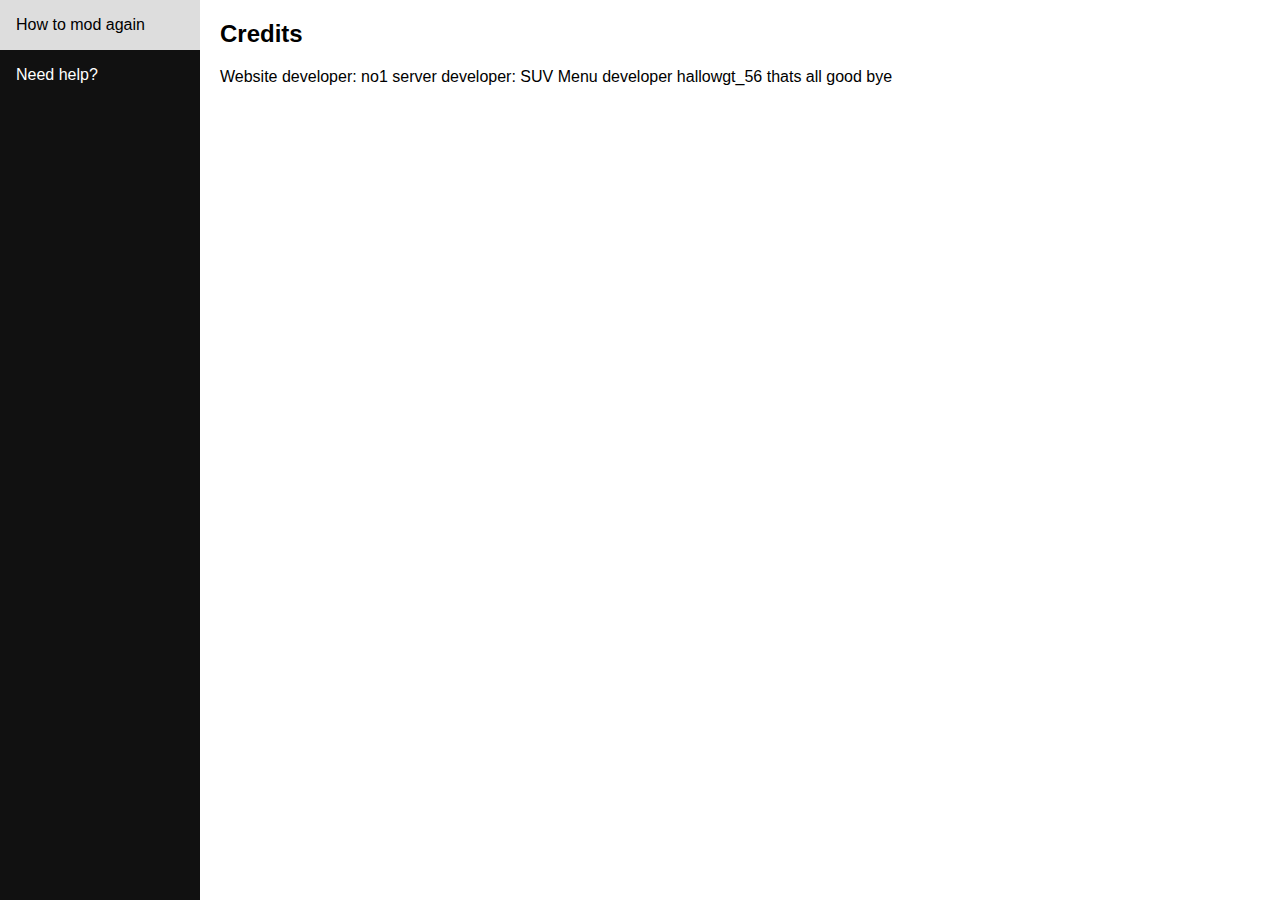
==== Credits.html @ 83d3d89e "Update Credits.html" ====
<!DOCTYPE html>
<html>


  <head>
    <meta charset="utf-8">
    <meta name="viewport" content="width=device-width">
    <title>VO1D's modding website</title>
    <link href="style.css" rel="stylesheet" type="text/css" />
  </head>
  <body>
    <div class="sidenav">

      <a href="howtomodagain.html">How to mod again</a>
      <a href="needhelp.html ">Need help?
      

</a>
    </div>

    <div class="content">
      <h2>Credits</h2>
      <p>Website developer: no1
      server developer: SUV
      Menu developer hallowgt_56
      thats all good bye</p>
    </div>
  </body>
</html>
---- style.css ----
* {
  box-sizing: border-box;
}

body {
  margin: 0;
  font-family: Arial, Helvetica, sans-serif;
}

/* Style the side navigation */
.sidenav {
  height: 100%;
  width: 200px;
  position: fixed;
  z-index: 1;
  top: 0;
  left: 0;
  background-color: #111;
  overflow-x: hidden;
}


/* Side navigation links */
.sidenav a {
  color: white;
  padding: 16px;
  text-decoration: none;
  display: block;
}

/* Change color on hover */
.sidenav a:hover {
  background-color: #ddd;
  color: black;
}

/* Style the content */
.content {
  margin-left: 200px;
  padding-left: 20px;
}
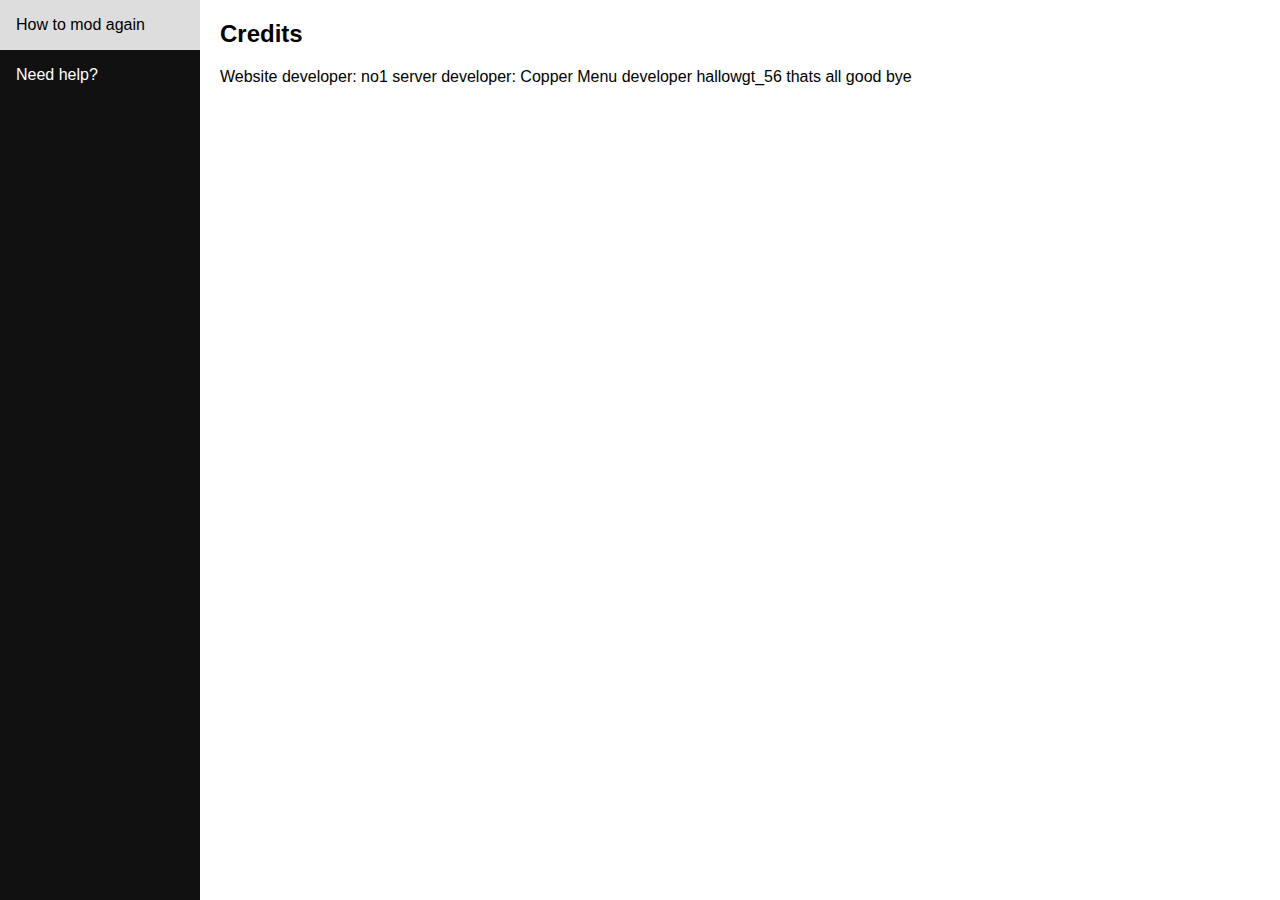
==== commit aa86e39d: "Update Credits.html" ====
--- a/Credits.html
+++ b/Credits.html
@@ -21,7 +21,7 @@
     <div class="content">
       <h2>Credits</h2>
       <p>Website developer: no1
-      server developer: SUV
+      server developer: Copper
       Menu developer hallowgt_56
       thats all good bye</p>
     </div>
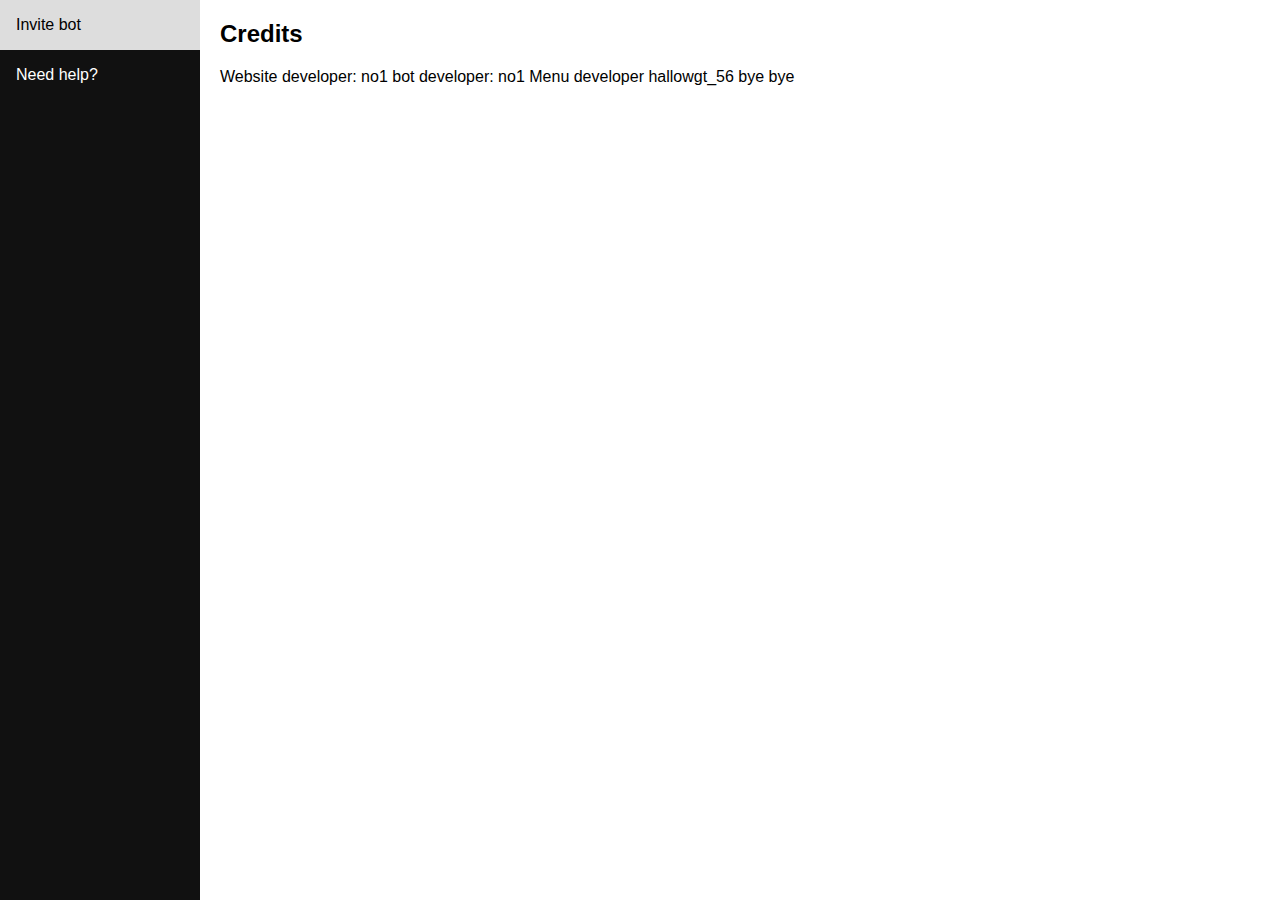
==== commit e2529906: "Update Credits.html" ====
--- a/Credits.html
+++ b/Credits.html
@@ -5,13 +5,13 @@
   <head>
     <meta charset="utf-8">
     <meta name="viewport" content="width=device-width">
-    <title>VO1D's modding website</title>
+    <title>Zorro's website</title>
     <link href="style.css" rel="stylesheet" type="text/css" />
   </head>
   <body>
     <div class="sidenav">
 
-      <a href="howtomodagain.html">How to mod again</a>
+      <a href="howtomodagain.html">Invite bot</a>
       <a href="needhelp.html ">Need help?
       
 
@@ -21,9 +21,9 @@
     <div class="content">
       <h2>Credits</h2>
       <p>Website developer: no1
-      server developer: Copper
+      bot developer: no1
       Menu developer hallowgt_56
-      thats all good bye</p>
+      bye bye</p>
     </div>
   </body>
 </html>
